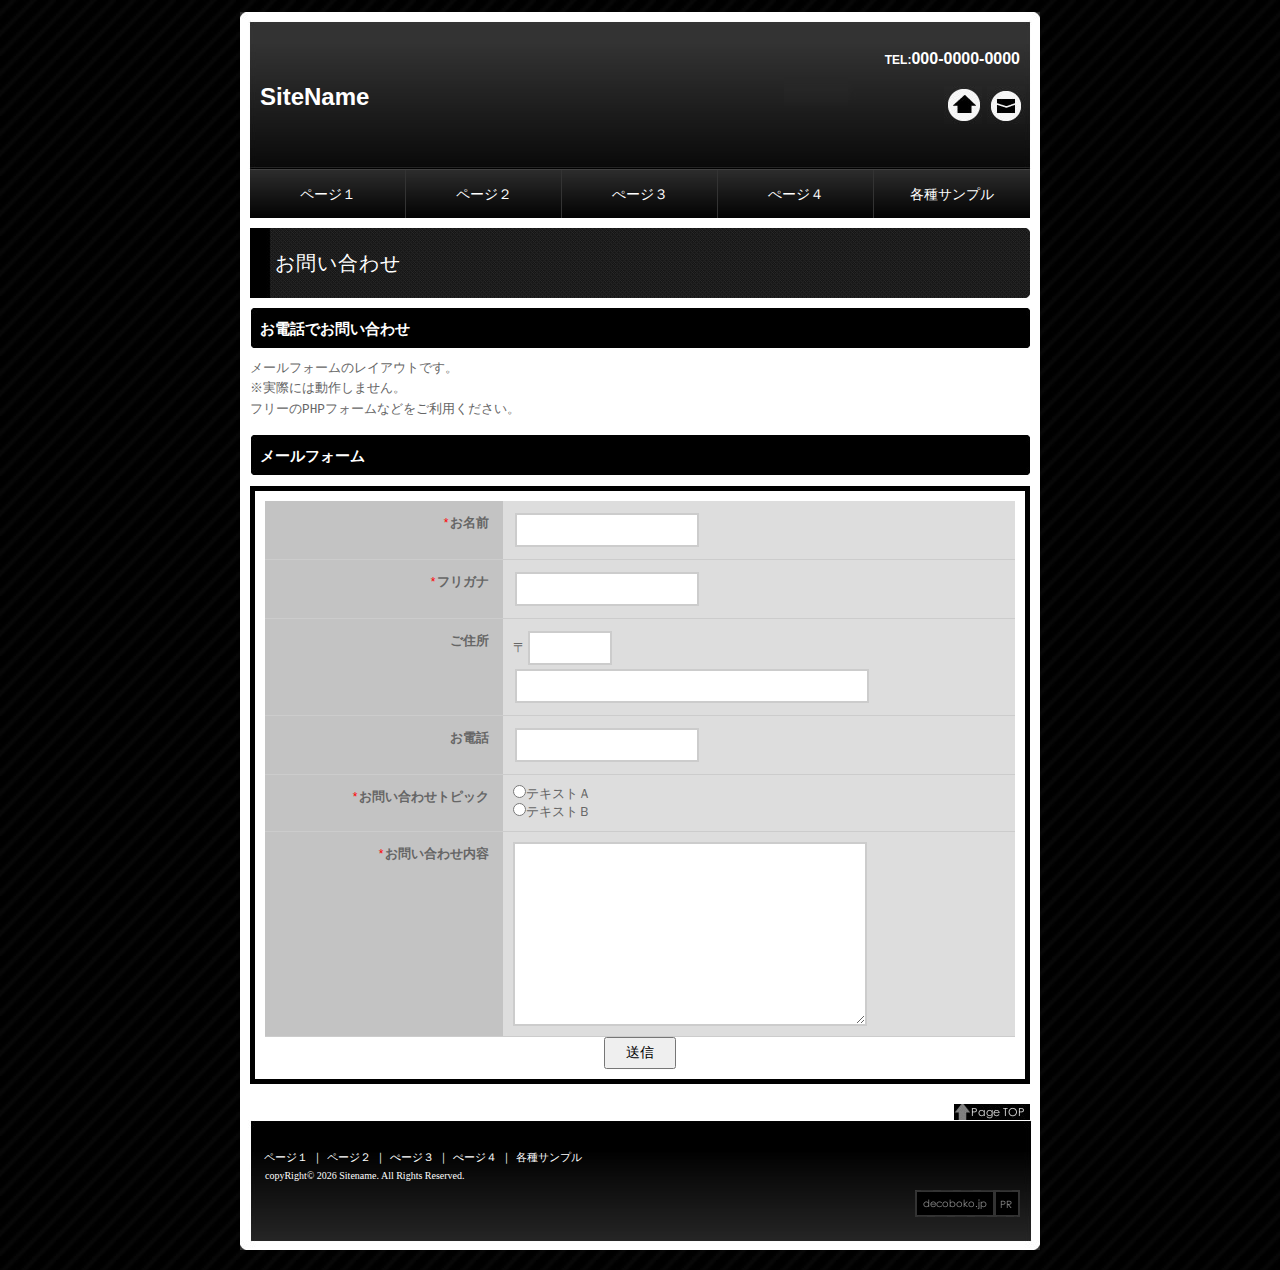
==== contact.html @ 8fe82994 "black theme" ====
<!DOCTYPE html PUBLIC "-//W3C//DTD XHTML 1.0 Transitional//EN" "http://www.w3.org/TR/xhtml1/DTD/xhtml1-transitional.dtd">
<html xmlns="http://www.w3.org/1999/xhtml" lang="ja" xml:lang="ja">
<head>
<meta http-equiv="Content-Type" content="text/html; charset=shift_jis" />
<title>�����₢���킹�b�g�o�^�C�g����</title>
<meta name="keywords" content="���L�[���[�h�P,�L�[���[�h�Q,�L�[���[�h�R,�L�[���[�h�S,�L�[���[�h�T" />
<meta name="description" content="���z�[���y�[�W�̐������ł��B" />
<meta http-equiv="content-script-type" content="text/javascript" />
<meta http-equiv="content-style-type" content="text/css" />
<link href="./css/import.css" rel="stylesheet" type="text/css" charset="Shift_JIS"  />
<link rel="shortcut icon" href="./images/favicon.ico" />
<script src="./js/jquery.js" type="text/javascript"></script>
<script src="./js/common.js" type="text/javascript"></script>
</head>
<body>
<div id="Bg" class="subPage">
<div id="Container">

<div id="Header">
<h1>�����ɃL�[���[�h������ƌ��ʓI�ł�</h1>
<div id="Logo">
<p><a href="./">SiteName</a></p>
</div>

<div id="LogoRight">
<p class="infoBox"><span>TEL:</span>000-0000-0000</p>
<div id="upMenu">
<ul>
<li class="btn_home"><a href="./">HOME</a></li>
<li class="btn_mail"><a href="./contact.html">���₢���킹</a></li>
</ul>
</div><!--#upMenu -->
</div><!--#LogoRight -->
</div><!--#Header -->

<div id="Menu">
<ul>
<li><a href="./page1.html">�y�[�W�P</a>
<ol><!--�v���_�E�����j���[-->
<li><a href="./page1.html#category_a">�y�[�W�PA</a></li>
<li><a href="./page1.html#category_b">�y�[�W�PB</a></li>
<li><a href="./page1.html#category_c">�y�[�W�PC</a></li>
</ol>
</li>
<li><a href="./page2.html">�y�[�W�Q</a></li>
<li><a href="./page3.html">�؁[�W�R</a></li>
<li><a href="./page4.html">�؁[�W�S</a></li>
<li><a href="./page5.html">�e��T���v��</a></li>
</ul>
</div><!--#Menu -->


<div id="ConBg">
<div id="ContentBox">
<h2>���₢���킹</h2>

<div id="Main">

<div id="Page">


<h3>���d�b�ł��₢���킹</h3>
<div class="txt">
<p>���[���t�H�[���̃��C�A�E�g�ł��B<br />
�����ۂɂ͓��삵�܂���B<br />
�t���[��PHP�t�H�[���Ȃǂ������p���������B</p>
</div>

<h3>���[���t�H�[��</h3>
<div id="contact">
<form>
<table>
<tr>
<th><span>*</span>�����O</th>
<td><input type="text" class="mSize txtbox" name="NAME" /></td>
</tr>
<tr>
<th><span>*</span>�t���K�i</th>
<td><input type="text" class="mSize txtbox" name="NAME2" /></td>
</tr>
<tr>
<th>���Z��</th>
<td>��<input type="text" class="sSize txtbox" name="ZIP" /><br />
<input type="text" class="wSize txtbox" name="ADDR" /></td>
</tr>
<tr>
<th>���d�b</th>
<td><input type="text" class="mSize txtbox" name="TEL" /></td>
</tr>
<tr>
<th><span>*</span>���₢���킹�g�s�b�N</th>
<td>
<input type="radio" class="radio" name="TOPIC" />�e�L�X�g�`<br />
<input type="radio" class="radio" name="TOPIC" />�e�L�X�g�a
</td>
</tr>
<tr>
<th><span>*</span>���₢���킹���e</th>
<td><textarea class="txtarea"  name="MASSEGE"></textarea></td>
</tr>
</table>

<div class="formBtn">
<input type="button" value="���M" />
</div>
</form>
</div><!-- contact -->

</div><!-- Page -->
</div><!-- Main -->

</div><!--//#ContentBox -->
</div><!--//#ConBg -->


<div class="pagetop"><p><a href="#Bg">�y�[�W�̃g�b�v��</a></p></div>


<div id="Footer">
<div id="footMenu">
<ul>
<li><a href="./page1.html">�y�[�W�P</a>�b</li>
<li><a href="./page2.html">�y�[�W�Q</a>�b</li>
<li><a href="./page3.html">�؁[�W�R</a>�b</li>
<li><a href="./page4.html">�؁[�W�S</a>�b</li>
<li><a href="./page5.html">�e��T���v��</a></li>
</ul>
</div><!--footMenu-->



<div id="tplCopy">
<p id="design"><a href="http://www.decoboko.jp/" target="_blank">�z�[���y�[�W�e���v���[�g decoboko</a></p>
<p id="sp"><a href="http://studiocopo.com/" target="_blank">�z�[���y�[�W����</a></p>
</div><!--#tplCopy-->


<div id="copyRight">
<p>copyRight&copy; <script type="text/javascript">displayYear();</script> Sitename. All Rights Reserved.</p>
</div><!--copyRight-->
</div><!--Footer-->


</div><!--Container-->
</div><!--Bg-->
</body>
</html>
---- css/import.css ----
@charset "shift_jis";

/* -------------------------------------------------------------------------
	CSS�t�@�C���ǂݍ��ݗp
---------------------------------------------------------------------------- */

/* ��{�ݒ�E���C�A�E�g�ݒ� �f�U�C����ύX����ɂ͉��L��ύX���Ă��������B

��F�@�f�U�C���Z�b�g�ut002_brown�v���g�p����Ȃ�
	@import url("../design/t002_brown/style.css");�@�ƕύX�w�肵�Ă��������B

---------------------------------------------------------------------------- */
@import url("../design/t003_black/style.css");

/* ���[�U�[�Ǝ��̃X�^�C��
---------------------------------------------------------------------------- */
@import url("./userstyle.css");
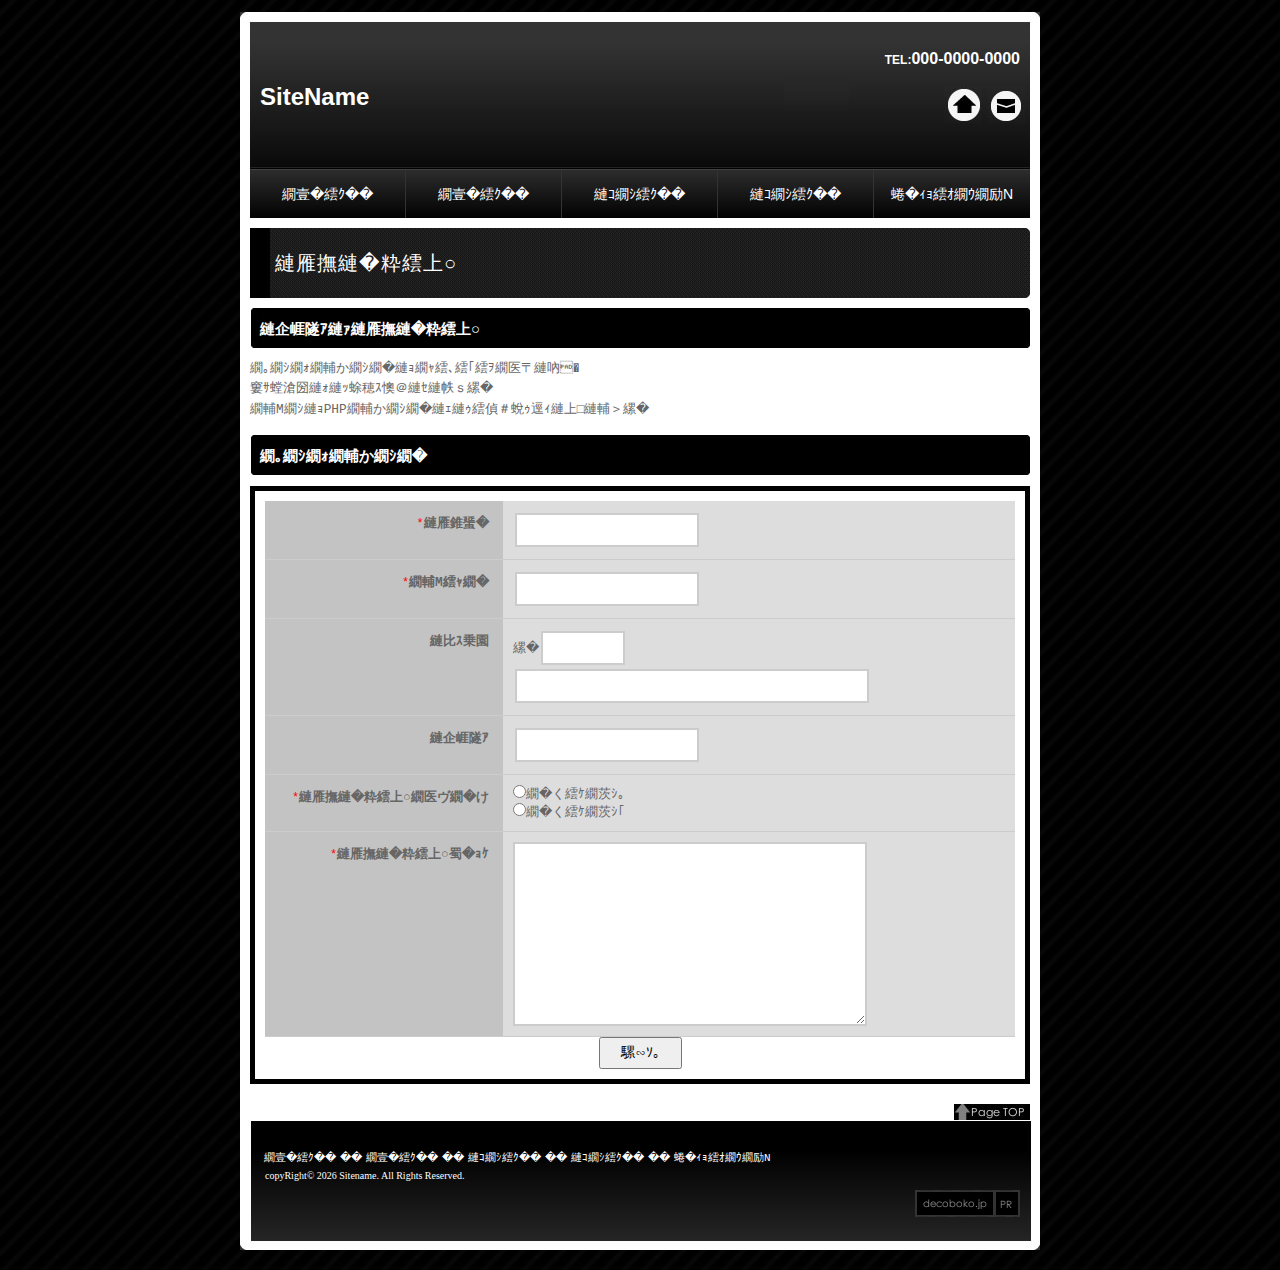
==== commit ed76b79a: "ALL UTF-8" ====
--- a/contact.html
+++ b/contact.html
@@ -2,9 +2,9 @@
 <html xmlns="http://www.w3.org/1999/xhtml" lang="ja" xml:lang="ja">
 <head>
 <meta http-equiv="Content-Type" content="text/html; charset=shift_jis" />
-<title>�����₢���킹�b�g�o�^�C�g����</title>
-<meta name="keywords" content="���L�[���[�h�P,�L�[���[�h�Q,�L�[���[�h�R,�L�[���[�h�S,�L�[���[�h�T" />
-<meta name="description" content="���z�[���y�[�W�̐������ł��B" />
+<title>■お問い合わせ｜ＨＰタイトル■</title>
+<meta name="keywords" content="■キーワード１,キーワード２,キーワード３,キーワード４,キーワード５" />
+<meta name="description" content="■ホームページの説明文です。" />
 <meta http-equiv="content-script-type" content="text/javascript" />
 <meta http-equiv="content-style-type" content="text/css" />
 <link href="./css/import.css" rel="stylesheet" type="text/css" charset="Shift_JIS"  />
@@ -17,7 +17,7 @@
 <div id="Container">
 
 <div id="Header">
-<h1>�����ɃL�[���[�h������ƌ��ʓI�ł�</h1>
+<h1>ここにキーワードを入れると効果的です</h1>
 <div id="Logo">
 <p><a href="./">SiteName</a></p>
 </div>
@@ -27,7 +27,7 @@
 <div id="upMenu">
 <ul>
 <li class="btn_home"><a href="./">HOME</a></li>
-<li class="btn_mail"><a href="./contact.html">���₢���킹</a></li>
+<li class="btn_mail"><a href="./contact.html">お問い合わせ</a></li>
 </ul>
 </div><!--#upMenu -->
 </div><!--#LogoRight -->
@@ -35,73 +35,73 @@
 
 <div id="Menu">
 <ul>
-<li><a href="./page1.html">�y�[�W�P</a>
-<ol><!--�v���_�E�����j���[-->
-<li><a href="./page1.html#category_a">�y�[�W�PA</a></li>
-<li><a href="./page1.html#category_b">�y�[�W�PB</a></li>
-<li><a href="./page1.html#category_c">�y�[�W�PC</a></li>
+<li><a href="./page1.html">ページ１</a>
+<ol><!--プルダウンメニュー-->
+<li><a href="./page1.html#category_a">ページ１A</a></li>
+<li><a href="./page1.html#category_b">ページ１B</a></li>
+<li><a href="./page1.html#category_c">ページ１C</a></li>
 </ol>
 </li>
-<li><a href="./page2.html">�y�[�W�Q</a></li>
-<li><a href="./page3.html">�؁[�W�R</a></li>
-<li><a href="./page4.html">�؁[�W�S</a></li>
-<li><a href="./page5.html">�e��T���v��</a></li>
+<li><a href="./page2.html">ページ２</a></li>
+<li><a href="./page3.html">ぺージ３</a></li>
+<li><a href="./page4.html">ぺージ４</a></li>
+<li><a href="./page5.html">各種サンプル</a></li>
 </ul>
 </div><!--#Menu -->
 
 
 <div id="ConBg">
 <div id="ContentBox">
-<h2>���₢���킹</h2>
+<h2>お問い合わせ</h2>
 
 <div id="Main">
 
 <div id="Page">
 
 
-<h3>���d�b�ł��₢���킹</h3>
+<h3>お電話でお問い合わせ</h3>
 <div class="txt">
-<p>���[���t�H�[���̃��C�A�E�g�ł��B<br />
-�����ۂɂ͓��삵�܂���B<br />
-�t���[��PHP�t�H�[���Ȃǂ������p���������B</p>
+<p>メールフォームのレイアウトです。<br />
+※実際には動作しません。<br />
+フリーのPHPフォームなどをご利用ください。</p>
 </div>
 
-<h3>���[���t�H�[��</h3>
+<h3>メールフォーム</h3>
 <div id="contact">
 <form>
 <table>
 <tr>
-<th><span>*</span>�����O</th>
+<th><span>*</span>お名前</th>
 <td><input type="text" class="mSize txtbox" name="NAME" /></td>
 </tr>
 <tr>
-<th><span>*</span>�t���K�i</th>
+<th><span>*</span>フリガナ</th>
 <td><input type="text" class="mSize txtbox" name="NAME2" /></td>
 </tr>
 <tr>
-<th>���Z��</th>
-<td>��<input type="text" class="sSize txtbox" name="ZIP" /><br />
+<th>ご住所</th>
+<td>〒<input type="text" class="sSize txtbox" name="ZIP" /><br />
 <input type="text" class="wSize txtbox" name="ADDR" /></td>
 </tr>
 <tr>
-<th>���d�b</th>
+<th>お電話</th>
 <td><input type="text" class="mSize txtbox" name="TEL" /></td>
 </tr>
 <tr>
-<th><span>*</span>���₢���킹�g�s�b�N</th>
+<th><span>*</span>お問い合わせトピック</th>
 <td>
-<input type="radio" class="radio" name="TOPIC" />�e�L�X�g�`<br />
-<input type="radio" class="radio" name="TOPIC" />�e�L�X�g�a
+<input type="radio" class="radio" name="TOPIC" />テキストＡ<br />
+<input type="radio" class="radio" name="TOPIC" />テキストＢ
 </td>
 </tr>
 <tr>
-<th><span>*</span>���₢���킹���e</th>
+<th><span>*</span>お問い合わせ内容</th>
 <td><textarea class="txtarea"  name="MASSEGE"></textarea></td>
 </tr>
 </table>
 
 <div class="formBtn">
-<input type="button" value="���M" />
+<input type="button" value="送信" />
 </div>
 </form>
 </div><!-- contact -->
@@ -113,25 +113,25 @@
 </div><!--//#ConBg -->
 
 
-<div class="pagetop"><p><a href="#Bg">�y�[�W�̃g�b�v��</a></p></div>
+<div class="pagetop"><p><a href="#Bg">ページのトップへ</a></p></div>
 
 
 <div id="Footer">
 <div id="footMenu">
 <ul>
-<li><a href="./page1.html">�y�[�W�P</a>�b</li>
-<li><a href="./page2.html">�y�[�W�Q</a>�b</li>
-<li><a href="./page3.html">�؁[�W�R</a>�b</li>
-<li><a href="./page4.html">�؁[�W�S</a>�b</li>
-<li><a href="./page5.html">�e��T���v��</a></li>
+<li><a href="./page1.html">ページ１</a>｜</li>
+<li><a href="./page2.html">ページ２</a>｜</li>
+<li><a href="./page3.html">ぺージ３</a>｜</li>
+<li><a href="./page4.html">ぺージ４</a>｜</li>
+<li><a href="./page5.html">各種サンプル</a></li>
 </ul>
 </div><!--footMenu-->
 
 
 
 <div id="tplCopy">
-<p id="design"><a href="http://www.decoboko.jp/" target="_blank">�z�[���y�[�W�e���v���[�g decoboko</a></p>
-<p id="sp"><a href="http://studiocopo.com/" target="_blank">�z�[���y�[�W����</a></p>
+<p id="design"><a href="http://www.decoboko.jp/" target="_blank">ホームページテンプレート decoboko</a></p>
+<p id="sp"><a href="http://studiocopo.com/" target="_blank">ホームページ制作</a></p>
 </div><!--#tplCopy-->
 
 
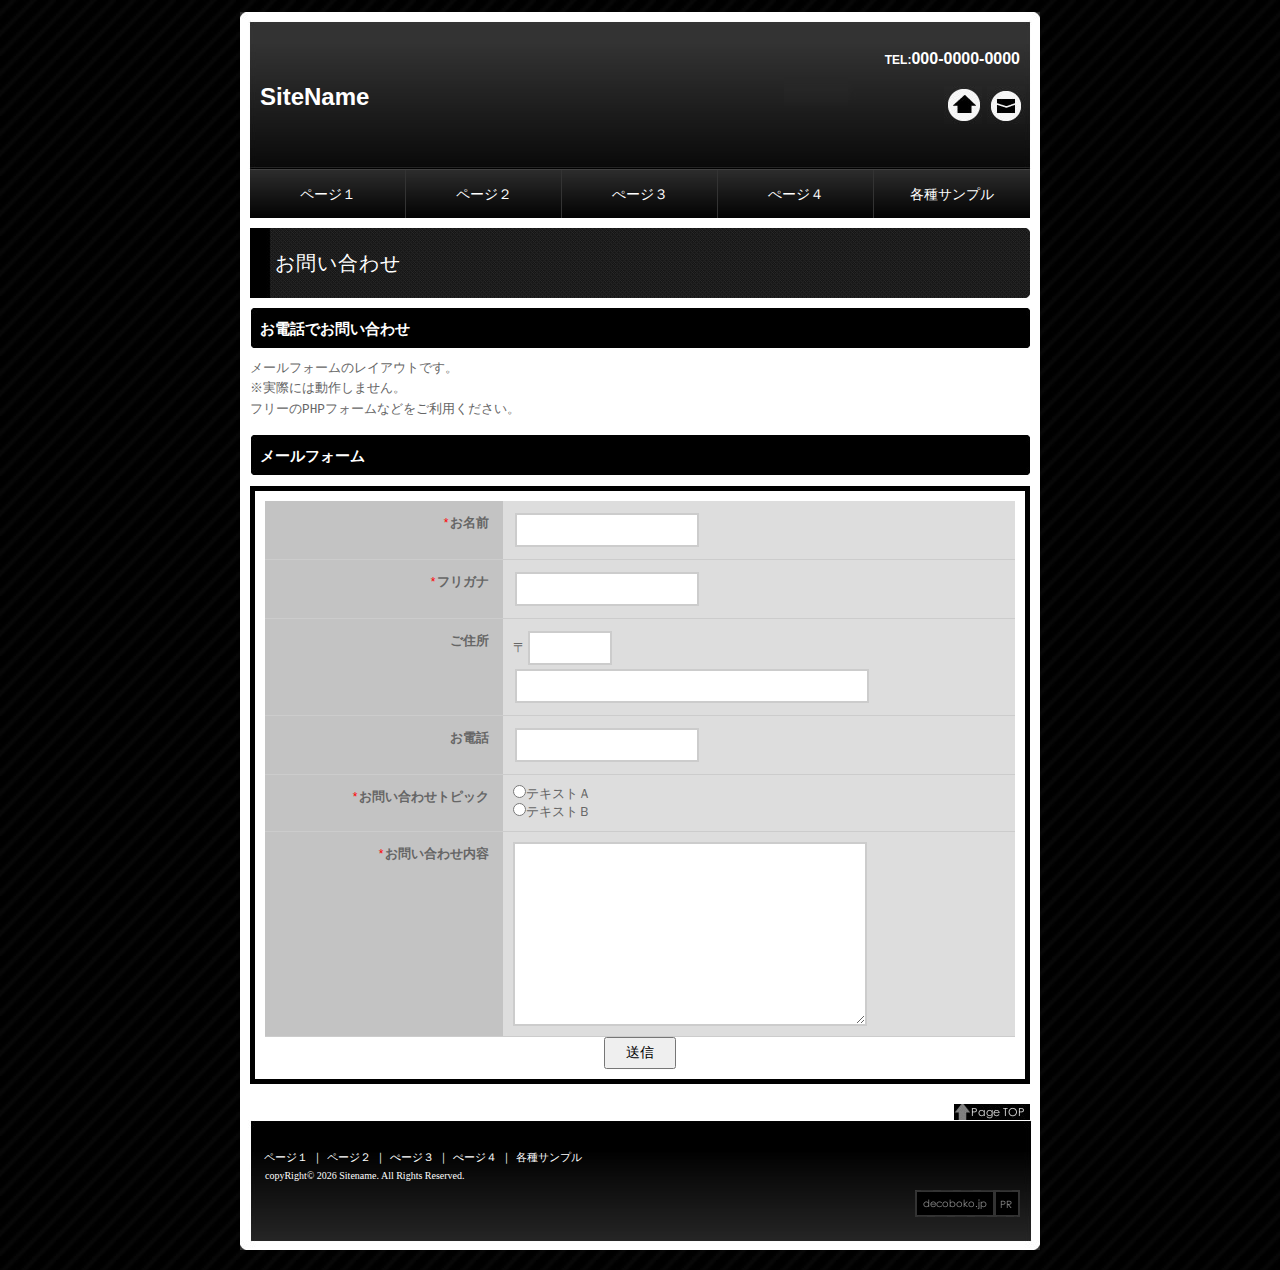
==== commit 94af0a5d: "Revert "ALL UTF-8"" ====
--- a/contact.html
+++ b/contact.html
@@ -2,9 +2,9 @@
 <html xmlns="http://www.w3.org/1999/xhtml" lang="ja" xml:lang="ja">
 <head>
 <meta http-equiv="Content-Type" content="text/html; charset=shift_jis" />
-<title>■お問い合わせ｜ＨＰタイトル■</title>
-<meta name="keywords" content="■キーワード１,キーワード２,キーワード３,キーワード４,キーワード５" />
-<meta name="description" content="■ホームページの説明文です。" />
+<title>�����₢���킹�b�g�o�^�C�g����</title>
+<meta name="keywords" content="���L�[���[�h�P,�L�[���[�h�Q,�L�[���[�h�R,�L�[���[�h�S,�L�[���[�h�T" />
+<meta name="description" content="���z�[���y�[�W�̐������ł��B" />
 <meta http-equiv="content-script-type" content="text/javascript" />
 <meta http-equiv="content-style-type" content="text/css" />
 <link href="./css/import.css" rel="stylesheet" type="text/css" charset="Shift_JIS"  />
@@ -17,7 +17,7 @@
 <div id="Container">
 
 <div id="Header">
-<h1>ここにキーワードを入れると効果的です</h1>
+<h1>�����ɃL�[���[�h������ƌ��ʓI�ł�</h1>
 <div id="Logo">
 <p><a href="./">SiteName</a></p>
 </div>
@@ -27,7 +27,7 @@
 <div id="upMenu">
 <ul>
 <li class="btn_home"><a href="./">HOME</a></li>
-<li class="btn_mail"><a href="./contact.html">お問い合わせ</a></li>
+<li class="btn_mail"><a href="./contact.html">���₢���킹</a></li>
 </ul>
 </div><!--#upMenu -->
 </div><!--#LogoRight -->
@@ -35,73 +35,73 @@
 
 <div id="Menu">
 <ul>
-<li><a href="./page1.html">ページ１</a>
-<ol><!--プルダウンメニュー-->
-<li><a href="./page1.html#category_a">ページ１A</a></li>
-<li><a href="./page1.html#category_b">ページ１B</a></li>
-<li><a href="./page1.html#category_c">ページ１C</a></li>
+<li><a href="./page1.html">�y�[�W�P</a>
+<ol><!--�v���_�E�����j���[-->
+<li><a href="./page1.html#category_a">�y�[�W�PA</a></li>
+<li><a href="./page1.html#category_b">�y�[�W�PB</a></li>
+<li><a href="./page1.html#category_c">�y�[�W�PC</a></li>
 </ol>
 </li>
-<li><a href="./page2.html">ページ２</a></li>
-<li><a href="./page3.html">ぺージ３</a></li>
-<li><a href="./page4.html">ぺージ４</a></li>
-<li><a href="./page5.html">各種サンプル</a></li>
+<li><a href="./page2.html">�y�[�W�Q</a></li>
+<li><a href="./page3.html">�؁[�W�R</a></li>
+<li><a href="./page4.html">�؁[�W�S</a></li>
+<li><a href="./page5.html">�e��T���v��</a></li>
 </ul>
 </div><!--#Menu -->
 
 
 <div id="ConBg">
 <div id="ContentBox">
-<h2>お問い合わせ</h2>
+<h2>���₢���킹</h2>
 
 <div id="Main">
 
 <div id="Page">
 
 
-<h3>お電話でお問い合わせ</h3>
+<h3>���d�b�ł��₢���킹</h3>
 <div class="txt">
-<p>メールフォームのレイアウトです。<br />
-※実際には動作しません。<br />
-フリーのPHPフォームなどをご利用ください。</p>
+<p>���[���t�H�[���̃��C�A�E�g�ł��B<br />
+�����ۂɂ͓��삵�܂���B<br />
+�t���[��PHP�t�H�[���Ȃǂ������p���������B</p>
 </div>
 
-<h3>メールフォーム</h3>
+<h3>���[���t�H�[��</h3>
 <div id="contact">
 <form>
 <table>
 <tr>
-<th><span>*</span>お名前</th>
+<th><span>*</span>�����O</th>
 <td><input type="text" class="mSize txtbox" name="NAME" /></td>
 </tr>
 <tr>
-<th><span>*</span>フリガナ</th>
+<th><span>*</span>�t���K�i</th>
 <td><input type="text" class="mSize txtbox" name="NAME2" /></td>
 </tr>
 <tr>
-<th>ご住所</th>
-<td>〒<input type="text" class="sSize txtbox" name="ZIP" /><br />
+<th>���Z��</th>
+<td>��<input type="text" class="sSize txtbox" name="ZIP" /><br />
 <input type="text" class="wSize txtbox" name="ADDR" /></td>
 </tr>
 <tr>
-<th>お電話</th>
+<th>���d�b</th>
 <td><input type="text" class="mSize txtbox" name="TEL" /></td>
 </tr>
 <tr>
-<th><span>*</span>お問い合わせトピック</th>
+<th><span>*</span>���₢���킹�g�s�b�N</th>
 <td>
-<input type="radio" class="radio" name="TOPIC" />テキストＡ<br />
-<input type="radio" class="radio" name="TOPIC" />テキストＢ
+<input type="radio" class="radio" name="TOPIC" />�e�L�X�g�`<br />
+<input type="radio" class="radio" name="TOPIC" />�e�L�X�g�a
 </td>
 </tr>
 <tr>
-<th><span>*</span>お問い合わせ内容</th>
+<th><span>*</span>���₢���킹���e</th>
 <td><textarea class="txtarea"  name="MASSEGE"></textarea></td>
 </tr>
 </table>
 
 <div class="formBtn">
-<input type="button" value="送信" />
+<input type="button" value="���M" />
 </div>
 </form>
 </div><!-- contact -->
@@ -113,25 +113,25 @@
 </div><!--//#ConBg -->
 
 
-<div class="pagetop"><p><a href="#Bg">ページのトップへ</a></p></div>
+<div class="pagetop"><p><a href="#Bg">�y�[�W�̃g�b�v��</a></p></div>
 
 
 <div id="Footer">
 <div id="footMenu">
 <ul>
-<li><a href="./page1.html">ページ１</a>｜</li>
-<li><a href="./page2.html">ページ２</a>｜</li>
-<li><a href="./page3.html">ぺージ３</a>｜</li>
-<li><a href="./page4.html">ぺージ４</a>｜</li>
-<li><a href="./page5.html">各種サンプル</a></li>
+<li><a href="./page1.html">�y�[�W�P</a>�b</li>
+<li><a href="./page2.html">�y�[�W�Q</a>�b</li>
+<li><a href="./page3.html">�؁[�W�R</a>�b</li>
+<li><a href="./page4.html">�؁[�W�S</a>�b</li>
+<li><a href="./page5.html">�e��T���v��</a></li>
 </ul>
 </div><!--footMenu-->
 
 
 
 <div id="tplCopy">
-<p id="design"><a href="http://www.decoboko.jp/" target="_blank">ホームページテンプレート decoboko</a></p>
-<p id="sp"><a href="http://studiocopo.com/" target="_blank">ホームページ制作</a></p>
+<p id="design"><a href="http://www.decoboko.jp/" target="_blank">�z�[���y�[�W�e���v���[�g decoboko</a></p>
+<p id="sp"><a href="http://studiocopo.com/" target="_blank">�z�[���y�[�W����</a></p>
 </div><!--#tplCopy-->
 
 
